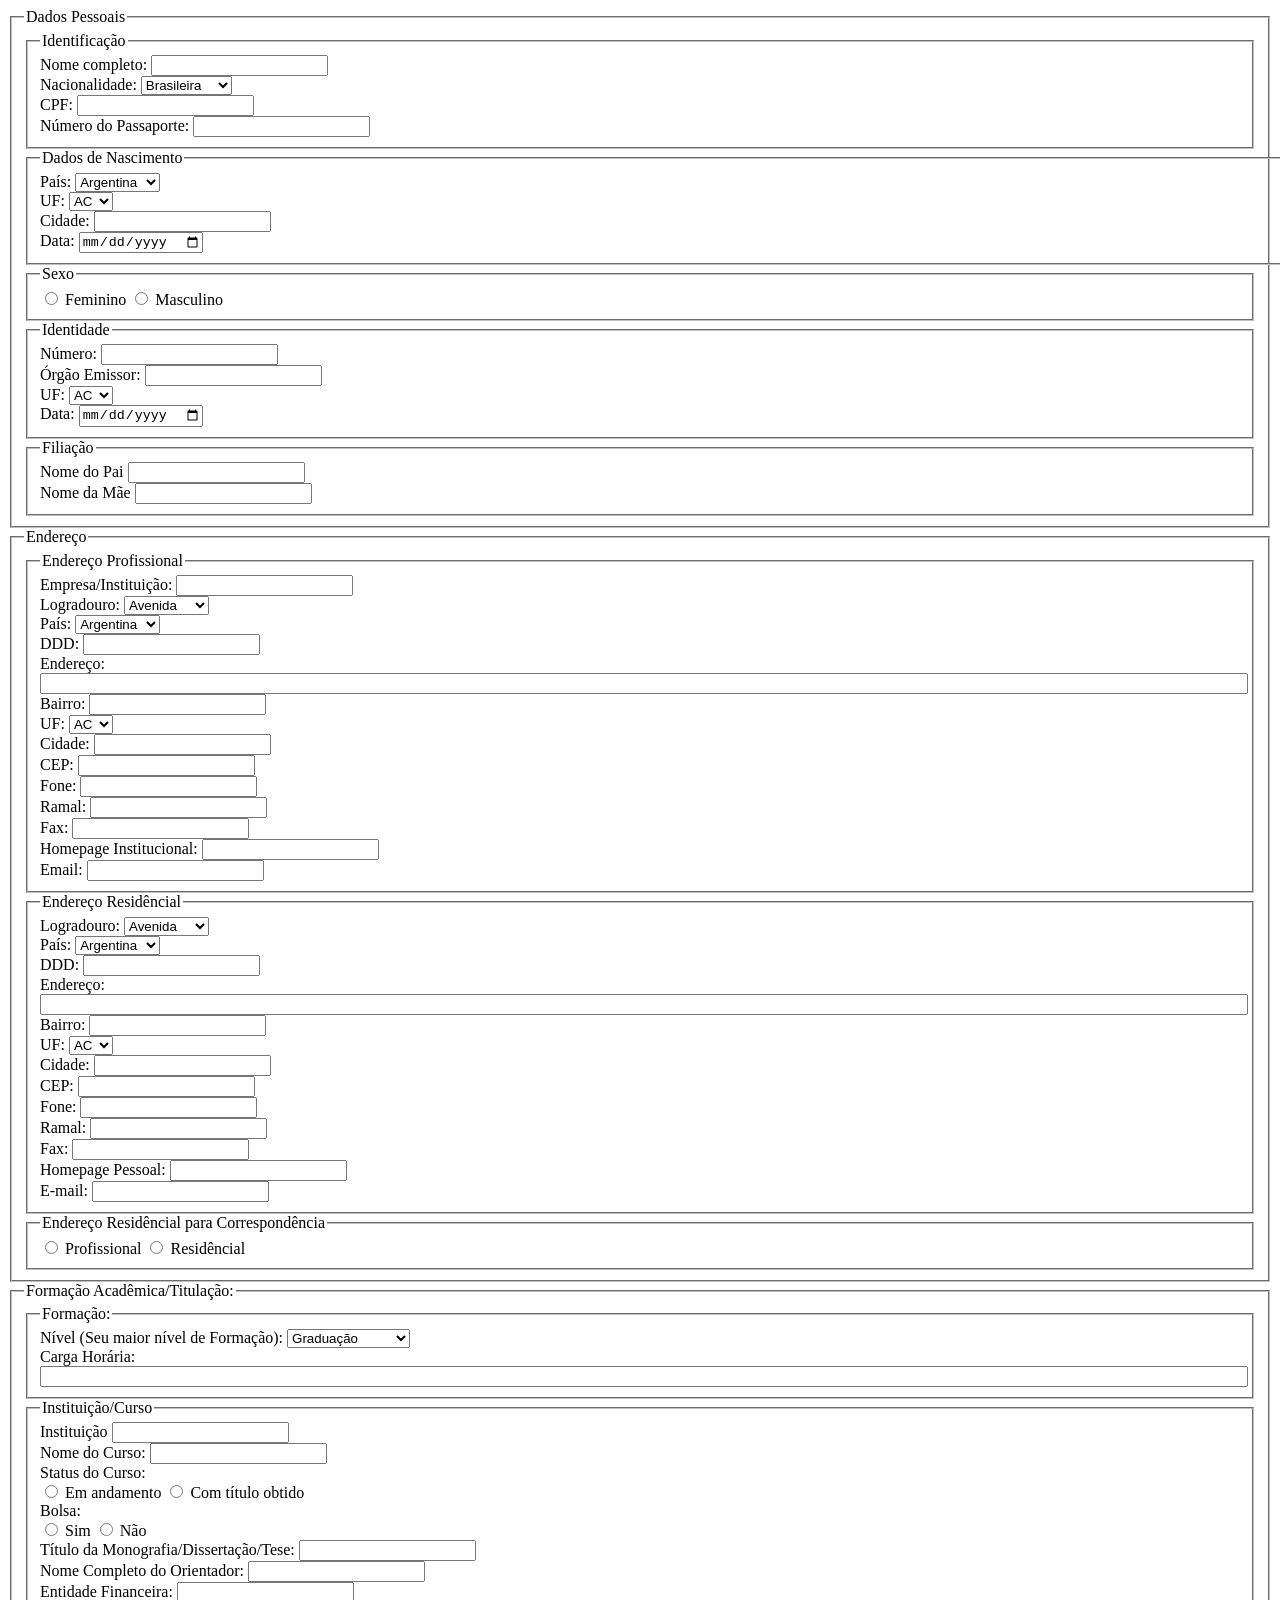
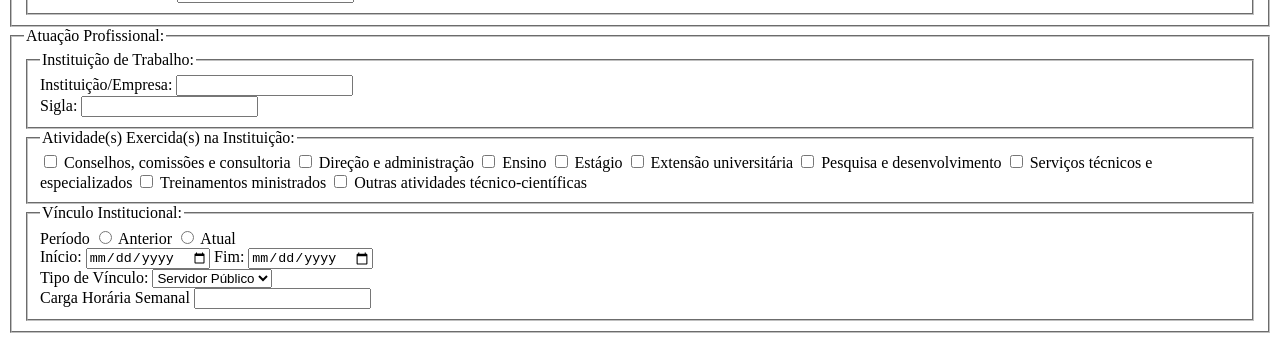
==== Trabalho Fildset/index.html @ 0583de02 "Add files via upload" ====
<!DOCTYPE html>
<html lang="pt-BR">
<head>
  <meta charset="UTF-8" />
  <meta name="viewport" content="width=device-width, initial-scale=1.0" >
  <title>Formulário Completo</title>
  <link rel="stylesheet" href="FILDSET.css" >
</head>
<body>
  <form>
    <fieldset>
      <legend class="title">Dados Pessoais</legend>
      <fieldset>
        <legend class="subTitle">Identificação</legend>
        <div class="container01">
          <label>Nome completo:</label>
          <input type="text">
        </div>
        <div class="container02">
          <div id="box01">
            <label>Nacionalidade:</label>
            <select>
              <option>Brasileira</option>
              <option>Estrangeira</option>
            </select>
          </div>
          <div id="box01">
            <label>CPF:</label>
            <input type="number">
          </div>
          <div id="box01">
            <label>Número do Passaporte:</label>
            <input type="number">
          </div>          
        </div>
      </fieldset>
      <div class="container">
        <fieldset style="width: 100%;">
          <legend class="subTitle">Dados de Nascimento</legend>
            <div class="container02" style="gap: 5px;">
              <div id="box01">
                <label>País:</label>
                <select>
                  <option>Argentina</option>
                  <option>Bolívia</option>
                  <option>Brasil</option>
                  <option>Chile</option>
                  <option>Colombia</option>
                  <option>Equador</option>
                  <option>Guiana</option>
                  <option>Paraguai</option>
                  <option>Peru</option>
                  <option>Suriname</option>
                  <option>Uruguai</option>
                  <option>Venezuela</option>
                  <option>Outro</option>
                </select>
              </div>
              <div id="box01">
                <label>UF:</label>
                  <select>
                    <option>AC</option>
                    <option>AL</option>
                    <option>AP</option>
                    <option>AM</option>
                    <option>BA</option>
                    <option>CE</option>
                    <option>ES</option>
                    <option>GO</option>
                    <option>MA</option>
                    <option>MT</option>
                    <option>MS</option>
                    <option>MG</option>
                    <option>PA</option>
                    <option>PB</option>
                    <option>PR</option>
                    <option>PE</option>
                    <option>PI</option>
                    <option>RJ</option>
                    <option>RN</option>
                    <option>RS</option>
                    <option>RO</option>
                    <option>RR</option>
                    <option>SC</option>
                    <option>SP</option>
                    <option>SE</option>
                    <option>TO</option>
                    <option>DF</option>
                  </select>

              </div>
              <div id="box01">
                <label>Cidade:</label>
                <input type="text">
              </div>
              <div id="box01">
                <label>Data:</label>
                <input type="date">
              </div>
            </div>
        </fieldset>
        <fieldset>
          <legend class="subTitle">Sexo</legend>
          <div class="container01" style="align-items: flex-start;">
            <label><input type="radio" name="check"> Feminino</label>
            <label><input type="radio" name="check"> Masculino</label>
          </div>
        </fieldset>
      </div>
      <fieldset>
          <legend class="subTitle">Identidade</legend>
            <div class="container02" style="gap: 5px;">
              <div id="box01">
                <label>Número:</label>
                <input type="number">
              </div>
              <div id="box01">
                <label>Órgão Emissor:</label>
                <input type="text">
              </div>
              <div id="box01">
                <label>UF:</label>
                  <select>
                    <option>AC</option>
                    <option>AL</option>
                    <option>AP</option>
                    <option>AM</option>
                    <option>BA</option>
                    <option>CE</option>
                    <option>ES</option>
                    <option>GO</option>
                    <option>MA</option>
                    <option>MT</option>
                    <option>MS</option>
                    <option>MG</option>
                    <option>PA</option>
                    <option>PB</option>
                    <option>PR</option>
                    <option>PE</option>
                    <option>PI</option>
                    <option>RJ</option>
                    <option>RN</option>
                    <option>RS</option>
                    <option>RO</option>
                    <option>RR</option>
                    <option>SC</option>
                    <option>SP</option>
                    <option>SE</option>
                    <option>TO</option>
                    <option>DF</option>
                  </select>

              </div>
              <div id="box01">
                <label>Data:</label>
                <input type="date">
              </div>
            </div>

      </fieldset>
      <fieldset>
          <legend class="subTitle">Filiação</legend>
            <div class="container02" style="gap: 5px;">
              <div id="box01">
                <label>Nome do Pai</label>
                <input type="text">
              </div>
              <div id="box01">
                <label>Nome da Mãe</label>
                <input type="text">
              </div>
            </div>

      </fieldset>
    </fieldset>
    <fieldset>
      <legend class="title">Endereço</legend>
      <fieldset>
        <legend class="subTitle">Endereço Profissional</legend>
        <div id="box01">
          <label>Empresa/Instituição:</label>
          <input type="text">
        </div>
        <div class="container02">
          <div class="container01" style="padding: 0; gap: 10px;">
            <div id="box01">
              <label>Logradouro:</label>
              <select>
                <option>Avenida</option>
                <option>Rua</option>
                <option>Praça</option>
                <option>Travessa</option>
                <option>Alameda</option>
                <option>Beco</option>
                <option>Passagem</option>
                <option>Entrada</option>
                <option>Outro</option>
              </select>
            </div>
            <div id="box01">
              <label>País:</label>
              <select>
                <option>Argentina</option>
                <option>Bolívia</option>
                <option>Brasil</option>
                <option>Chile</option>
                <option>Colombia</option>
                <option>Equador</option>
                <option>Guiana</option>
                <option>Paraguai</option>
                <option>Peru</option>
                <option>Suriname</option>
                <option>Uruguai</option>
                <option>Venezuela</option>
                <option>Outro</option>
              </select>
            </div>
            <div id="box01">
              <label>DDD:</label>
              <input type="number">
            </div>
          </div>
          <div class="container01" style="padding: 0; width: 100%;">
          <div class="container02">
              <div id="box01">
                <label">Endereço:</label>
                <input type="text"  style="width: 100%;">
              </div>
              <div id="box01">
                <label>Bairro:</label>
                <input type="text">
              </div>
          </div>
          <div class="container02">
            <div id="box01">
                <label>UF:</label>
                  <select>
                    <option>AC</option>
                    <option>AL</option>
                    <option>AP</option>
                    <option>AM</option>
                    <option>BA</option>
                    <option>CE</option>
                    <option>ES</option>
                    <option>GO</option>
                    <option>MA</option>
                    <option>MT</option>
                    <option>MS</option>
                    <option>MG</option>
                    <option>PA</option>
                    <option>PB</option>
                    <option>PR</option>
                    <option>PE</option>
                    <option>PI</option>
                    <option>RJ</option>
                    <option>RN</option>
                    <option>RS</option>
                    <option>RO</option>
                    <option>RR</option>
                    <option>SC</option>
                    <option>SP</option>
                    <option>SE</option>
                    <option>TO</option>
                    <option>DF</option>
                  </select>
              </div>
            <div class="box01">
              <label>Cidade:</label>
              <input type="text">
            </div>
            <div class="box01">
              <label>CEP:</label>
              <input type="number">
            </div>
          </div>
          <div class="container02">
            <div id="box01">
              <label>Fone:</label>
              <input type="number">
            </div>
            <div id="box01">
              <label>Ramal:</label>
              <input type="number">
            </div>
            <div id="box01">
              <label>Fax:</label>
              <input type="number">
            </div>
          </div>
          </div>
        </div>
        <div class="container02">
          <div id="box01">
            <label>Homepage Institucional:</label>
            <input type="text">
          </div>
          <div id="box01">
            <label>Email:</label>
            <input type="email">
          </div>
        </div>
      </fieldset>
      <fieldset>
        <legend class="subTitle">Endereço Residêncial</legend>
        <div class="container02">
          <div class="container01" style="padding: 0; gap: 10px;">
            <div id="box01">
              <label>Logradouro:</label>
              <select>
                <option>Avenida</option>
                <option>Rua</option>
                <option>Praça</option>
                <option>Travessa</option>
                <option>Alameda</option>
                <option>Beco</option>
                <option>Passagem</option>
                <option>Entrada</option>
                <option>Outro</option>
              </select>
            </div>
            <div id="box01">
              <label>País:</label>
              <select>
                <option>Argentina</option>
                <option>Bolívia</option>
                <option>Brasil</option>
                <option>Chile</option>
                <option>Colombia</option>
                <option>Equador</option>
                <option>Guiana</option>
                <option>Paraguai</option>
                <option>Peru</option>
                <option>Suriname</option>
                <option>Uruguai</option>
                <option>Venezuela</option>
                <option>Outro</option>
              </select>
            </div>
            <div id="box01">
              <label>DDD:</label>
              <input type="number">
            </div>
          </div>
          <div class="container01" style="padding: 0; width: 100%;">
          <div class="container02">
              <div id="box01">
                <label">Endereço:</label>
                <input type="text"  style="width: 100%;">
              </div>
              <div id="box01">
                <label>Bairro:</label>
                <input type="text">
              </div>
          </div>
          <div class="container02">
            <div id="box01">
                <label>UF:</label>
                  <select>
                    <option>AC</option>
                    <option>AL</option>
                    <option>AP</option>
                    <option>AM</option>
                    <option>BA</option>
                    <option>CE</option>
                    <option>ES</option>
                    <option>GO</option>
                    <option>MA</option>
                    <option>MT</option>
                    <option>MS</option>
                    <option>MG</option>
                    <option>PA</option>
                    <option>PB</option>
                    <option>PR</option>
                    <option>PE</option>
                    <option>PI</option>
                    <option>RJ</option>
                    <option>RN</option>
                    <option>RS</option>
                    <option>RO</option>
                    <option>RR</option>
                    <option>SC</option>
                    <option>SP</option>
                    <option>SE</option>
                    <option>TO</option>
                    <option>DF</option>
                  </select>
              </div>
            <div class="box01">
              <label>Cidade:</label>
              <input type="text">
            </div>
            <div class="box01">
              <label>CEP:</label>
              <input type="number">
            </div>
          </div>
          <div class="container02">
            <div id="box01">
              <label>Fone:</label>
              <input type="number">
            </div>
            <div id="box01">
              <label>Ramal:</label>
              <input type="number">
            </div>
            <div id="box01">
              <label>Fax:</label>
              <input type="number">
            </div>
          </div>
          </div>
        </div>
        <div class="container02">
          <div id="box01">
            <label>Homepage Pessoal:</label>
            <input type="text">
          </div>
          <div id="box01">
            <label>E-mail:</label>
            <input type="email">
          </div>
        </div>
      </fieldset>
      <fieldset>
          <legend class="subTitle">Endereço Residêncial para Correspondência</legend>
            <div class="container01" style="flex-direction: row; gap: 160px;">
              <label><input type="radio" name="check"> Profissional</label>
              <label><input type="radio" name="check"> Residêncial</label>
            </div>
      </fieldset>
    </fieldset>

      <fieldset>
       <legend class="title">Formação Acadêmica/Titulação:</legend>
       <div class="container01">
          <fieldset>
          <legend class="subTitle">Formação:</legend>
          <div class="container02">
            <div id="box01">
                <label>Nível (Seu maior nível de Formação):</label>
                <select>
                  <option>Graduação</option>
                  <option>Aperfeiçoamento</option>
                  <option>Especialização</option>
                  <option>Mestrado</option>
                  <option>Doutorado</option>
                </select>
            </div>
            <div id="box01">
              <label">Carga Horária:</label>
              <input type="text"  style="width: 100%;">
            </div>
          </fieldset>
          <fieldset>
                <legend class="subTitle">Instituição/Curso</legend>
                  <div class="container01">
                    <div id="box01">
                      <label>Instituição</label>
                      <input type="text">
                    </div>  
                     <div id="box01">
                    <label>Nome do Curso:</label>
                    <input type="text">
                  </div>
                  <div class="container02">
                    <div id="box01">
                      <label>Status do Curso:</label>
                      <div class="box">
                        <label><input type="radio" name="check"> Em andamento</label>
                        <label><input type="radio" name="check"> Com título obtido</label>
                      </div>
                    </div>
                    <div id="box01">
                      <label>Bolsa:</label>
                      <div class="box">
                        <label><input name="confirmação" type="radio" value="Sim"> Sim</input></label>
                        <label><input name="confirmação" type="radio" value="Não"> Não</input></label>
                      </div>
                    </div>
                  </div>
                  <div class="container02">
                    <div id="box01">
                      <label>Título da Monografia/Dissertação/Tese:</label>
                      <input type="text">
                    </div>
                    <div id="box01">
                      <label>Nome Completo do Orientador:</label>
                      <input type="text">
                     </div>
                  </div>
                  
            <div class="container02">
              <div id="box01">
                <label>Entidade Financeira:</label>
                <input type="text">
              </div>
          </fieldset>
        </div>
      </fieldset>
      <fieldset>
            <legend class="title">Atuação Profissional:</legend>
              <fieldset>
                <legend class="subTitle">Instituição de Trabalho:</legend>
                  <div id="box01">
                    <label>Instituição/Empresa:</label>
                    <input type="text">
                  </div>
                  <div id="box01">
                    <label>Sigla:</label>
                    <input type="text">
                  </div>
              </fieldset>
              <fieldset>
                <legend class="subTitle">Atividade(s) Exercida(s) na Instituição:</legend>
                  <div id="box01">
                    <label><input type="checkbox"> Conselhos, comissões e consultoria</label>
                    <label><input type="checkbox"> Direção e administração</label>
                    <label><input type="checkbox"> Ensino</label>
                    <label><input type="checkbox"> Estágio</label>
                    <label><input type="checkbox"> Extensão universitária</label>
                    <label><input type="checkbox"> Pesquisa e desenvolvimento</label>
                    <label><input type="checkbox"> Serviços técnicos e especializados</label>
                    <label><input type="checkbox"> Treinamentos ministrados</label>
                    <label><input type="checkbox"> Outras atividades técnico-científicas</label>
                  </div>
              </fieldset>
              <fieldset>
                <legend class="subTitle">Vínculo Institucional:</legend>
                <div class="container02">
                      <div id="box01">
                        <label>Período</label>
                        <label><input type="radio" name="check"> Anterior</label>
                        <label><input type="radio" name="check"> Atual</label>
                      </div>
                      <div id="box01">
                        <label>Início:</label>
                        <input type="date">
                        <label>Fim:</label>
                        <input type="date">
                      </div>
                    </div>
                      <div class="container02">
                        <div id="box01">
                          <label>Tipo de Vínculo:
                            <select>
                              <option>Servidor Público</option>
                              <option>Celetista</option>
                              <option>Outro</option>
                            </select>
                          </label>
                        </div>
                        <div id="box01">
                          <label>Carga Horária Semanal</label>
                          <input type="number">
                        </div>
                      </div>
          </fieldset>

      

  </form>
</body>
</html>
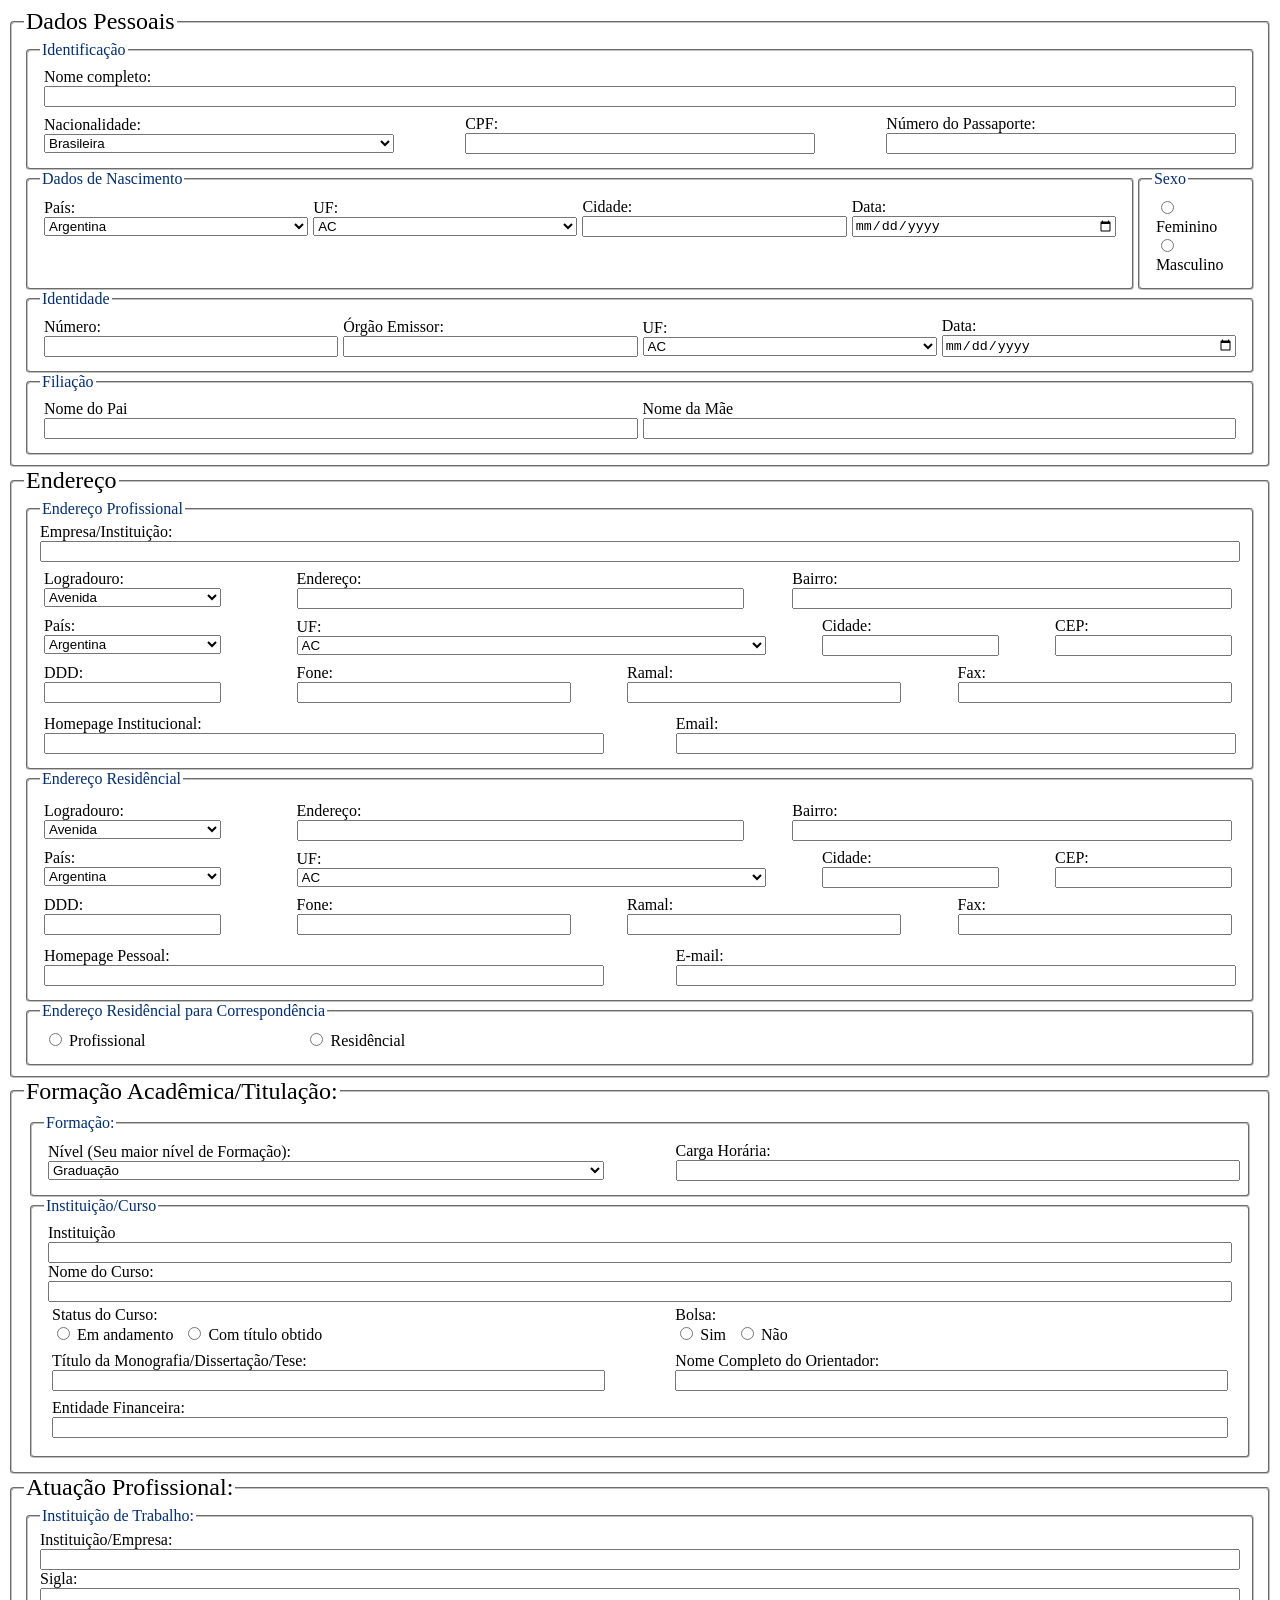
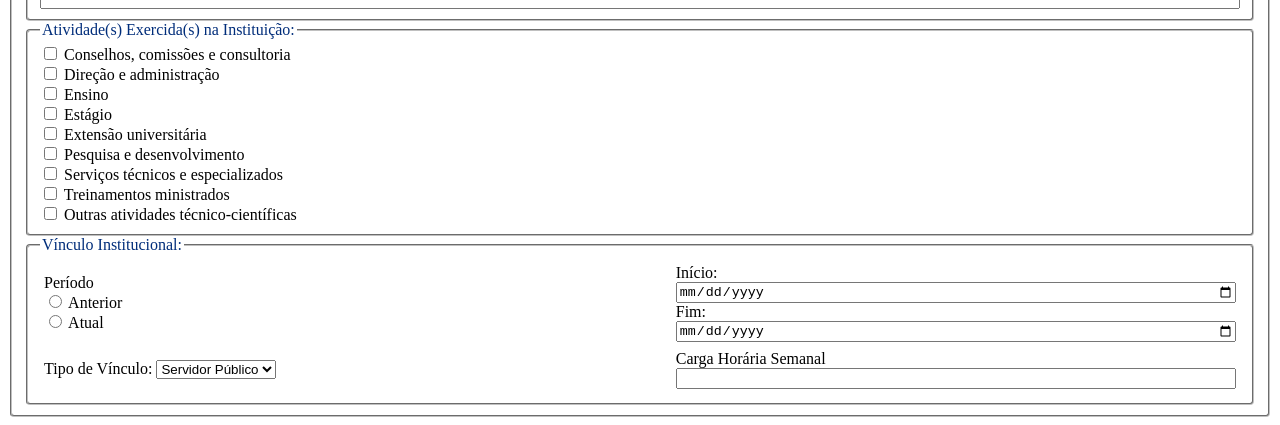
==== commit 39576ce7: "Add files via upload" ====
--- a/Trabalho Fildset/index.html
+++ b/Trabalho Fildset/index.html
@@ -4,7 +4,7 @@
   <meta charset="UTF-8" />
   <meta name="viewport" content="width=device-width, initial-scale=1.0" >
   <title>Formulário Completo</title>
-  <link rel="stylesheet" href="FILDSET.css" >
+  <link rel="stylesheet" href="style.css" >
 </head>
 <body>
   <form>
--- a/Trabalho Fildset/style.css
+++ b/Trabalho Fildset/style.css
@@ -0,0 +1,46 @@
+fieldset {
+  border-radius: 4px;
+}
+.title {
+  font-size: 1.5rem;
+}
+.subTitle {
+  color: #002d7a;
+  font-size: 1rem;
+}
+.container {
+  display: flex;
+  flex-direction: row;
+}
+.container01 {
+  padding: 4px;
+  display: flex;
+  flex-direction: column;
+}
+.container02 {
+  padding: 4px;
+  display: flex;
+  flex-direction: row;
+  gap: 6%;
+  align-items: center;
+}
+#box01 {
+  width: 100%;
+  display: flex;
+  align-content: flex-start;
+  flex-direction: column;
+}
+.box{
+  gap: 10px;
+  display: flex;
+  flex-direction: row;
+  align-items: center;
+}
+
+label {
+  font-size: 1rem;
+}
+label[name='check'] {
+  display: flex;
+  flex-direction: row;
+}
